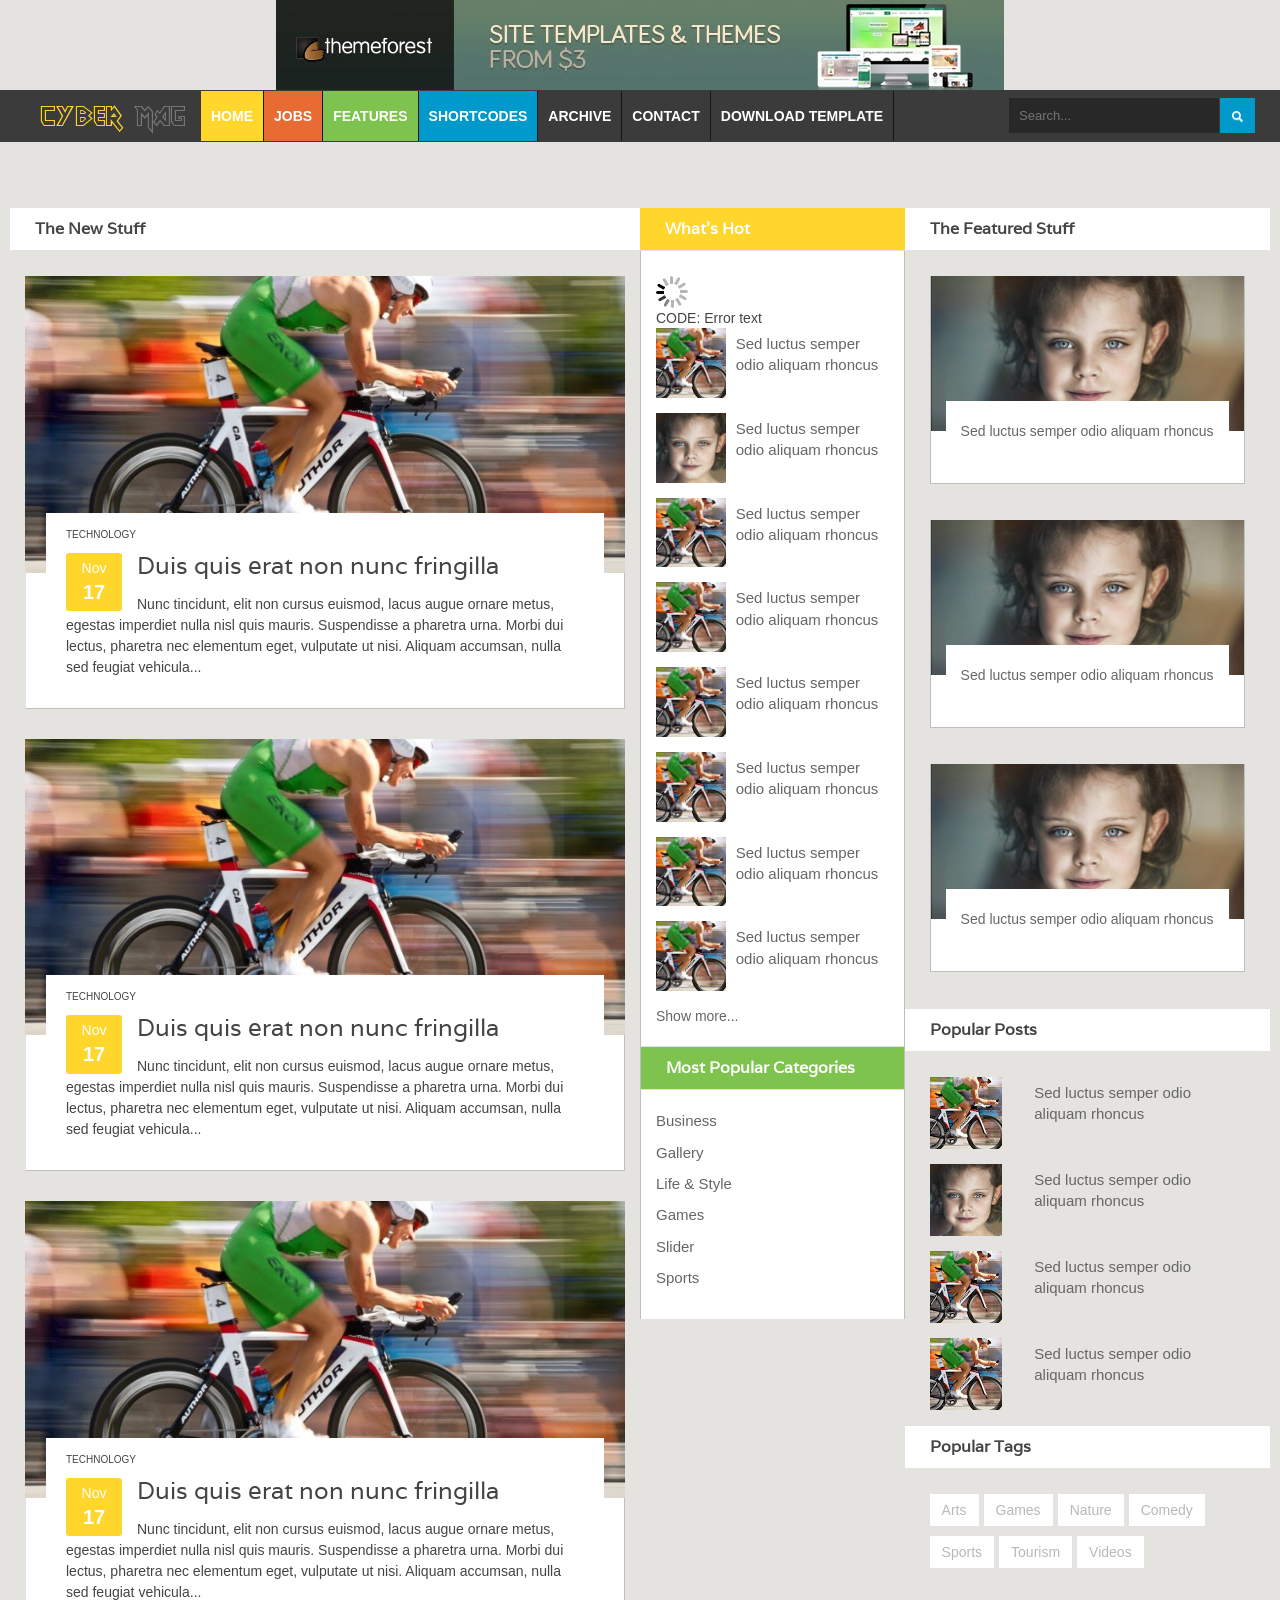
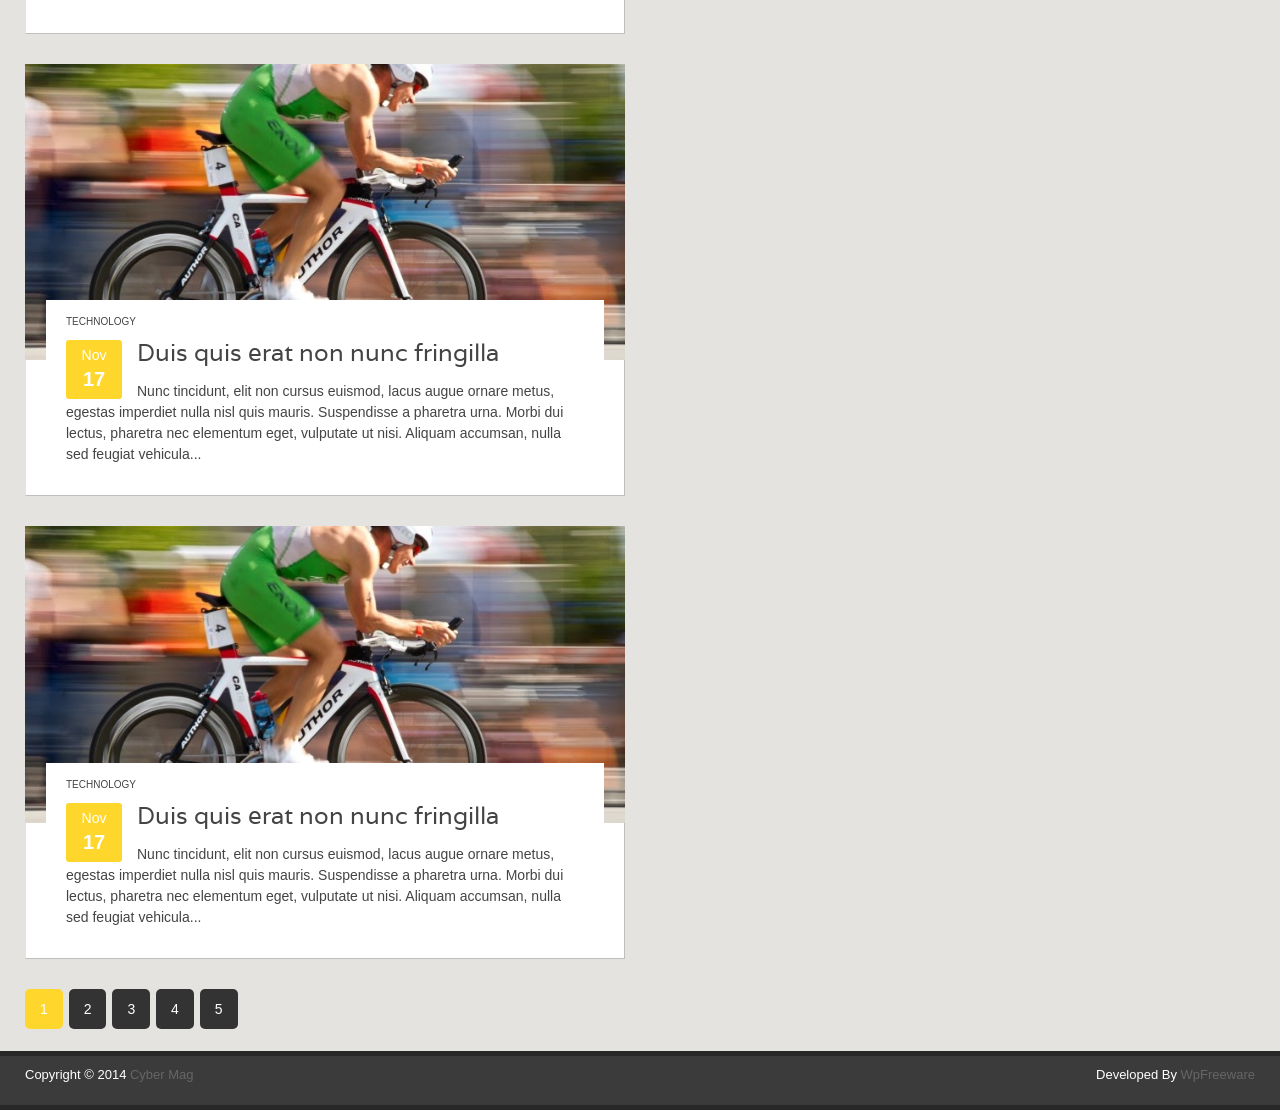
==== PracticaTwitter/template/index.html @ 207b473c "Primera versión de las prácticas de DIW Este es el inicio del repositorio de la asignatura, está cre" ====
<!DOCTYPE html>
<html lang="en">
  <head>
    <meta charset="utf-8">
    <meta http-equiv="X-UA-Compatible" content="IE=edge">
    <meta name="viewport" content="width=device-width, initial-scale=1">
    <title>Cyber Mag:Home</title>

    <!-- Bootstrap -->
    <link href="css/bootstrap.min.css" rel="stylesheet">

    <!-- for fontawesome icon css file -->
    <link href="css/font-awesome.min.css" rel="stylesheet">

    <!-- for content animate css file -->
    <link rel="stylesheet" href="css/animate.css"> 
    <link href='http://fonts.googleapis.com/css?family=Varela' rel='stylesheet' type='text/css'>
    <!-- main site css file -->
    <link href="structure.css" rel="stylesheet">

 

    <!-- HTML5 shim and Respond.js for IE8 support of HTML5 elements and media queries -->
    <!-- WARNING: Respond.js doesn't work if you view the page via file:// -->
    <!--[if lt IE 9]>
      <script src="https://oss.maxcdn.com/html5shiv/3.7.2/html5shiv.min.js"></script>
      <script src="https://oss.maxcdn.com/respond/1.4.2/respond.min.js"></script>
    <![endif]-->
  </head>
  <body>
     <!-- Preloader -->
    <div id="preloader">
      <div id="status">&nbsp;</div>
    </div>
    <!-- End Preloader -->

    <!-- start top add banner -->
      <div class="topadd_place">
        <a href="#"><img src="img/addbanner_728x90_V1.jpg" alt="img"></a>
      </div>
      <!-- End top add banner -->
  <a class="scrollToTop" href="#"><i class="fa fa-angle-up"></i></a>
    <!-- ==================start header=============== -->
    <header id="header">
      <div class="container">
         <!-- Static navbar -->
      <nav class="navbar navbar-default" role="navigation">
        <div class="container-fluid">
          <div class="navbar-header">
            <button type="button" class="navbar-toggle collapsed" data-toggle="collapse" data-target="#navbar" aria-expanded="false" aria-controls="navbar">
              <span class="sr-only">Toggle navigation</span>
              <span class="icon-bar"></span>
              <span class="icon-bar"></span>
              <span class="icon-bar"></span>
            </button>
            <a class="navbar-brand" href="index.html"><span>Cyber</span> Mag</a>
          </div>
          <div id="navbar" class="navbar-collapse collapse">
            <ul class="nav navbar-nav custom_nav">
              <li class=""><a href="#">Home</a></li>              
               <li class="dropdown">
                <a href="#" class="dropdown-toggle" data-toggle="dropdown" role="button" aria-expanded="false">Jobs</a>
                <ul class="dropdown-menu" role="menu">
                  <li class="dropdown">
                    <a class="dropdown-toggle" data-toggle="dropdown" role="button" aria-expanded="false" href="#">Jobs Home</a>
                     <!--  <ul class="dropdown-menu" role="menu">
                        <li>Two Columns</li>
                        <li>Three Columns</li>
                        <li>Four Columns</li>
                      </ul>   -->
                  </li>
                  <li><a href="#">Faq</a></li>
                  <li><a href="#">Home</a></li>
                  <li><a href="#">Article</a></li>
                
                </ul>
              </li>            
              <li class="dropdown">
                <a href="#" class="dropdown-toggle" data-toggle="dropdown" role="button" aria-expanded="false">Features</a>
                <ul class="dropdown-menu" role="menu">
                  <li><a href="#">Standard Blog Layout</a></li>
                  <li><a href="#">Post With Comments</a></li>
                  <li><a href="#">Page:Right Sidebar</a></li>                
                </ul>
              </li>
              <li><a href="#">Shortcodes</a></li>
              <li><a href="#">Archive</a></li>
              <li><a href="#">Contact</a></li>
              <li><a href="#">Download Template</a></li>
            </ul>           
          </div><!--/.nav-collapse -->
        </div><!--/.container-fluid -->
      </nav>
      <form id="searchForm">
        <input type="text" placeholder="Search...">
        <input type="submit" value="">
      </form>
      </div>
    </header>    
    <!-- ==================End header=============== -->

    <!-- ==================start content body section=============== -->
    <section id="contentbody">
      <div class="container">
        <div class="row">
        <!-- start left bar content -->
          <div class=" col-sm-12 col-md-6 col-lg-6">
            <div class="row">
              <div class="leftbar_content">
                <h2>The New Stuff</h2>
                <!-- start single stuff post -->
                <div class="single_stuff wow fadeInDown">
                  <div class="single_stuff_img">
                    <a href="single_page.html"><img src="img/stuff_img1.jpg" alt="img"></a>
                  </div>
                  <div class="single_stuff_article">
                      <div class="single_sarticle_inner">
                          <a class="stuff_category" href="#">Technology</a>
                        <div class="stuff_article_inner">
                          <span class="stuff_date">Nov <strong>17</strong></span>
                          <h2><a href="single_page.html">Duis quis erat non nunc fringilla</a></h2>
                          <p>Nunc tincidunt, elit non cursus euismod, lacus augue ornare metus, egestas imperdiet nulla nisl quis mauris. Suspendisse a pharetra urna. Morbi dui lectus, pharetra nec elementum eget, vulputate ut nisi. Aliquam accumsan, nulla sed feugiat vehicula...</p>
                        </div>
                      </div>
                  </div>
                </div>
                <!-- End single stuff post -->

                 <!-- start single stuff post -->
                <div class="single_stuff wow fadeInDown">
                  <div class="single_stuff_img">
                    <a href="#"><img src="img/stuff_img1.jpg" alt="img"></a>
                  </div>
                  <div class="single_stuff_article">
                      <div class="single_sarticle_inner">
                          <a class="stuff_category" href="#">Technology</a>
                        <div class="stuff_article_inner">
                          <span class="stuff_date">Nov <strong>17</strong></span>
                          <h2><a href="#">Duis quis erat non nunc fringilla</a></h2>
                          <p>Nunc tincidunt, elit non cursus euismod, lacus augue ornare metus, egestas imperdiet nulla nisl quis mauris. Suspendisse a pharetra urna. Morbi dui lectus, pharetra nec elementum eget, vulputate ut nisi. Aliquam accumsan, nulla sed feugiat vehicula...</p>
                        </div>
                      </div>
                  </div>
                </div>
                <!-- End single stuff post -->

                <!-- start single stuff post -->
                <div class="single_stuff wow fadeInDown">
                  <div class="single_stuff_img">
                    <a href="#"><img src="img/stuff_img1.jpg" alt="img"></a>
                  </div>
                  <div class="single_stuff_article">
                      <div class="single_sarticle_inner">
                          <a class="stuff_category" href="#">Technology</a>
                        <div class="stuff_article_inner">
                          <span class="stuff_date">Nov <strong>17</strong></span>
                          <h2><a href="#">Duis quis erat non nunc fringilla</a></h2>
                          <p>Nunc tincidunt, elit non cursus euismod, lacus augue ornare metus, egestas imperdiet nulla nisl quis mauris. Suspendisse a pharetra urna. Morbi dui lectus, pharetra nec elementum eget, vulputate ut nisi. Aliquam accumsan, nulla sed feugiat vehicula...</p>
                        </div>
                      </div>
                  </div>
                </div>
                <!-- End single stuff post -->

                <!-- start single stuff post -->
                <div class="single_stuff wow fadeInDown">
                  <div class="single_stuff_img">
                    <a href="#"><img src="img/stuff_img1.jpg" alt="img"></a>
                  </div>
                  <div class="single_stuff_article">
                      <div class="single_sarticle_inner">
                          <a class="stuff_category" href="#">Technology</a>
                        <div class="stuff_article_inner">
                          <span class="stuff_date">Nov <strong>17</strong></span>
                          <h2><a href="#">Duis quis erat non nunc fringilla</a></h2>
                          <p>Nunc tincidunt, elit non cursus euismod, lacus augue ornare metus, egestas imperdiet nulla nisl quis mauris. Suspendisse a pharetra urna. Morbi dui lectus, pharetra nec elementum eget, vulputate ut nisi. Aliquam accumsan, nulla sed feugiat vehicula...</p>
                        </div>
                      </div>
                  </div>
                </div>
                <!-- End single stuff post -->

                <!-- start single stuff post -->
                <div class="single_stuff wow fadeInDown">
                  <div class="single_stuff_img">
                    <a href="#"><img src="img/stuff_img1.jpg" alt="img"></a>
                  </div>
                  <div class="single_stuff_article">
                      <div class="single_sarticle_inner">
                          <a class="stuff_category" href="#">Technology</a>
                        <div class="stuff_article_inner">
                          <span class="stuff_date">Nov <strong>17</strong></span>
                          <h2><a href="#">Duis quis erat non nunc fringilla</a></h2>
                          <p>Nunc tincidunt, elit non cursus euismod, lacus augue ornare metus, egestas imperdiet nulla nisl quis mauris. Suspendisse a pharetra urna. Morbi dui lectus, pharetra nec elementum eget, vulputate ut nisi. Aliquam accumsan, nulla sed feugiat vehicula...</p>
                        </div>
                      </div>
                  </div>
                </div>
                <!-- End single stuff post -->

                <div class="stuffpost_paginatinonarea wow slideInLeft">
                  <ul class="newstuff_pagnav">
                    <li><a class="active_page" href="#">1</a></li>
                    <li><a href="#">2</a></li>
                    <li><a href="#">3</a></li>
                    <li><a href="#">4</a></li>
                    <li><a href="#">5</a></li>
                  </ul>
                </div>
              </div>
            </div>  
          </div>
          <!-- End left bar content -->

          <!-- start middle bar content -->
          <div class="col-sm-6 col-md-2 col-lg-2">
           <div class="row">
              <div class="middlebar_content">
              <h2 class="yellow_bg">What's Hot</h2>
              
              <div class="middlebar_content_inner wow fadeInUp">
                <div id="preload_tweet">
                  <img src="img/status.gif" />
                </div>
                <div id="error_tweet">
                  <span>CODE:</span> <span>Error text</span>
                </div>
                <ul class="middlebar_nav">
                  <li>
                    <a class="mbar_thubnail" href="#"><img src="img/hot_img1.jpg" alt="img"></a>
                    <a class="mbar_title" href="#">Sed luctus semper odio aliquam rhoncus</a>
                  </li>
                   <li>
                    <a class="mbar_thubnail" href="#"><img src="img/hot_img2.jpg" alt="img"></a>
                    <a class="mbar_title" href="#">Sed luctus semper odio aliquam rhoncus</a>
                  </li>
                   <li>
                    <a class="mbar_thubnail" href="#"><img src="img/hot_img1.jpg" alt="img"></a>
                    <a class="mbar_title" href="#">Sed luctus semper odio aliquam rhoncus</a>
                  </li>
                   <li>
                    <a class="mbar_thubnail" href="#"><img src="img/hot_img1.jpg" alt="img"></a>
                    <a class="mbar_title" href="#">Sed luctus semper odio aliquam rhoncus</a>
                  </li>
                    <li>
                    <a class="mbar_thubnail" href="#"><img src="img/hot_img1.jpg" alt="img"></a>
                    <a class="mbar_title" href="#">Sed luctus semper odio aliquam rhoncus</a>
                  </li>
                    <li>
                    <a class="mbar_thubnail" href="#"><img src="img/hot_img1.jpg" alt="img"></a>
                    <a class="mbar_title" href="#">Sed luctus semper odio aliquam rhoncus</a>
                  </li>
                    <li>
                    <a class="mbar_thubnail" href="#"><img src="img/hot_img1.jpg" alt="img"></a>
                    <a class="mbar_title" href="#">Sed luctus semper odio aliquam rhoncus</a>
                  </li>
                    <li>
                    <a class="mbar_thubnail" href="#"><img src="img/hot_img1.jpg" alt="img"></a>
                    <a class="mbar_title" href="#">Sed luctus semper odio aliquam rhoncus</a>
                  </li>
                </ul>
                <div id="load_more">
                  <a href="" id="show more"/>Show more...</a>
                </div>
              </div>
              <div class="popular_categori  wow fadeInUp">
                <h2 class="limeblue_bg">Most Popular Categories</h2>
                <ul class="poplr_catgnva">
                    <li><a href="#">Business</a></li>
                    <li><a href="#">Gallery</a></li>
                    <li><a href="#">Life & Style</a></li>
                    <li><a href="#">Games</a></li>
                    <li><a href="#">Slider</a></li>
                    <li><a href="#">Sports</a></li>
                  </ul>  
              </div>        
            </div>
           </div>
          </div>
          <!-- End middle bar content -->

          <div class="col-sm-6 col-md-4 col-lg-4">
            <div class="row">
              <div class="rightbar_content">
              <!-- start featured post -->
                <div class="single_blog_sidebar wow fadeInUp">
                <h2>The Featured Stuff</h2>  
                <ul class="featured_nav">
                  <li>
                    <a class="featured_img" href="#"><img src="img/featured_img1.jpg" alt="img"></a>
                    <div class="featured_title">
                      <a class="" href="#">Sed luctus semper odio aliquam rhoncus</a>
                    </div>
                  </li>
                  <li>
                    <a class="featured_img" href="#"><img src="img/featured_img1.jpg" alt="img"></a>
                    <div class="featured_title">
                      <a class="" href="#">Sed luctus semper odio aliquam rhoncus</a>
                    </div>
                  </li>
                  <li>
                    <a class="featured_img" href="#"><img src="img/featured_img1.jpg" alt="img"></a>
                    <div class="featured_title">
                      <a class="" href="#">Sed luctus semper odio aliquam rhoncus</a>
                    </div>
                  </li>
                </ul>
                </div>
                <!-- End featured post -->

                <!-- start Popular Posts -->
                <div class="single_blog_sidebar wow fadeInUp">
                <h2>Popular Posts</h2>  
                <ul class="middlebar_nav wow">
                  <li>
                    <a href="#" class="mbar_thubnail"><img alt="img" src="img/hot_img1.jpg"></a>
                    <a href="#" class="mbar_title">Sed luctus semper odio aliquam rhoncus</a>
                  </li>
                   <li>
                    <a href="#" class="mbar_thubnail"><img alt="img" src="img/hot_img2.jpg"></a>
                    <a href="#" class="mbar_title">Sed luctus semper odio aliquam rhoncus</a>
                  </li>
                   <li>
                    <a href="#" class="mbar_thubnail"><img alt="img" src="img/hot_img1.jpg"></a>
                    <a href="#" class="mbar_title">Sed luctus semper odio aliquam rhoncus</a>
                  </li>
                   <li>
                    <a href="#" class="mbar_thubnail"><img alt="img" src="img/hot_img1.jpg"></a>
                    <a href="#" class="mbar_title">Sed luctus semper odio aliquam rhoncus</a>
                  </li>
                </ul>
                </div>
                <!-- End Popular Posts -->  

                <!-- start Popular Posts -->
                <div class="single_blog_sidebar wow fadeInUp">
                <h2>Popular Tags</h2>  
                <ul class="poplr_tagnav">
                  <li><a href="#">Arts</a></li>
                  <li><a href="#">Games</a></li>
                  <li><a href="#">Nature</a></li>
                  <li><a href="#">Comedy</a></li>
                  <li><a href="#">Sports</a></li>
                  <li><a href="#">Tourism</a></li>
                  <li><a href="#">Videos</a></li>
                </ul>
                </div>
                <!-- End Popular Posts -->              
              </div>
            </div>
          </div>
        </div>
      </div>
    </section>
    <footer id="footer">
      <div class="container">
        <div class="row">
          <div class="col-md-12">
            <div class="footer_inner">
              <p class="pull-left">Copyright &copy; 2014 <a href="#">Cyber Mag</a></p>
              <p class="pull-right">Developed By <a href="#">WpFreeware</a></p>
            </div>
          </div>
        </div>
      </div>
    </footer>
    <!-- ==================End content body section=============== -->

    <!-- jQuery (necessary for Bootstrap's JavaScript plugins) -->
    <script src="https://ajax.googleapis.com/ajax/libs/jquery/1.11.1/jquery.min.js"></script>
    <!-- Include all compiled plugins (below), or include individual files as needed -->
    <script src="js/bootstrap.min.js"></script> 
    <!-- For content animatin  -->
    <script src="js/wow.min.js"></script> 
    <!-- custom js file include -->
     <script src="js/custom.js"></script>     
        
  </body>
</html>
---- PracticaTwitter/template/structure.css ----
/*
Template Name: ColorMag
Template URI: http://www.wpfreeware.com/colormag-free-wordpress-blogmagazine-theme/
Author: WpFreeware
Author URI: http://www.wpfreeware.com
Description: A beautiful responsive magazine style template
Version: 1.0 
License: GPL
License URI: http://www.gnu.org/licenses/gpl-2.0.html
*/

@font-face {
  font-family: 'Eddie';
  src: url('fonts/Eddie.eot?#iefix') format('embedded-opentype'), 
  url('fonts/Eddie.woff') format('woff'),
  url('fonts/Eddie.ttf')  format('truetype'),
  url('fonts/Eddie.svg#Eddie') format('svg');
  font-weight: normal;
  font-style: normal;
}

@font-face {
  font-family: 'AmazingSpiderMan';
  src: url('fonts/AmazingSpiderMan.eot?#iefix') format('embedded-opentype'),  url('fonts/AmazingSpiderMan.woff') format('woff'), url('fonts/AmazingSpiderMan.ttf')  format('truetype'), url('fonts/AmazingSpiderMan.svg#AmazingSpiderMan') format('svg');
  font-weight: normal;
  font-style: normal;
}

@font-face {
  font-family: 'AmazingSpiderManslant';
  src: url('fonts/AmazingSpiderManslant.eot?#iefix') format('embedded-opentype'),  url('fonts/AmazingSpiderManslant.woff') format('woff'),
   url('fonts/AmazingSpiderManslant.ttf')  format('truetype'),
    url('fonts/AmazingSpiderManslant.svg#AmazingSpiderManslant') format('svg');
  font-weight: normal;
  font-style: normal;
}
body{
	background-color: #e5e3df;
	color: #444;
	overflow-x:hidden; 
}
ul{
	padding: 0;
	margin: 0;
	list-style: none;
}
a{
	text-decoration: none;
	color: #666;
}
a:hover{
	color: #272727;
}
h2{
	font-family: 'Varela', sans-serif;
}
.img-center {
  display: block;
  margin-left: auto;
  margin-right: auto;  
  text-align: center;
}
.img-right{
  display: block;
  margin-left: auto;  
}
.img-left {
  display: block; 
  margin-right: auto;  
}
.yellow_bg{
	background-color: #ffd62c;
}
.yellow_btn{
	background-color: #ffd62c;
	color: #fff;

}
.yellow_btn:hover{
	background-color: #f8c907;
	color: #fff;
}
.limeblue_bg{
	background-color: #7dc34d;
}
.blue_bg{
	background-color: #09c;
}
.blue_btn{
	background-color: #09c;
	color: #fff;
}
.blue_btn:hover{
	background-color: #39c8f7;
	color: #fff;
}

#header{
	float: left;
	display: inline;
	width: 100%;
	background-color: #3b3b3b;
}
.navbar{
	margin-bottom: 0px;
	width: 80%;
	float: left;
}
.navbar-default {
  background-color: #3b3b3b;
  border-color: #3b3b3b;
}
.navbar-brand{
	 font-family: 'Eddie';
	font-size: 23px;
	-webkit-transition: all 0.5s;
	-o-transition: all 0.5s;
	transition: all 0.5s;
}
.navbar-brand>span{
	color: #ffd62c;
}
.navbar-brand:hover{
	opacity: 0.75;
}

.custom_nav li{
	border-right:1px solid #161616;
}
.custom_nav li a {
  color: #fff !important;
  font-size: 14px;
  font-weight: bold;
  padding: 15px 10px;
  text-transform: uppercase;
  -webkit-transition: all 0.5s;
  -o-transition: all 0.5s;
  transition: all 0.5s;
}
.navbar-default .navbar-nav > li > a:hover, .navbar-default .navbar-nav > li > a:focus {
  background: none repeat scroll 0 0 #ffd62c;	
  color: #333;
  outline: none;
}
.navbar-default .navbar-nav > .open > a, .navbar-default .navbar-nav > .open > a:hover, .navbar-default .navbar-nav > .open > a:focus {
  background-color: #ffd62c;
  color: #555;
}
.navbar-default .navbar-toggle:hover, .navbar-default .navbar-toggle:focus {
  background-color: #ffd62c;
  border-color: #ffd62c;
}
.navbar-default .navbar-toggle {
  border-color: #ffd62c;
}
.navbar-default .navbar-collapse, .navbar-default .navbar-form {
  border-color: #ffd62c;
}
.navbar-collapse.in {
  overflow-x: hidden;
}
.custom_nav > li:nth-child(1) > a {
  background: none repeat scroll 0 0 #ffd62c;
}
.custom_nav > li:nth-child(2) > a {
  background: none repeat scroll 0 0 #e76b33;
}
.custom_nav > li:nth-child(3) > a {
  background: none repeat scroll 0 0 #7dc34d ;
}
.custom_nav > li:nth-child(4) > a {
  background: none repeat scroll 0 0 #09c;
}
.dropdown-menu {
 background-color: #3b3b3b; 
 padding: 0px;
}
.dropdown-menu li a  {
	border-top: 1px solid #222;
}
.dropdown-menu li:first-child a{
	border-top:none;
}
.dropdown-menu>li a {
 font-size: 12px;
 font-weight: normal;
 text-transform: capitalize;
}
.dropdown-menu>li a:hover {
 background-color: #09c; 
}
.dropdown_level2{
	margin-left: 100%;
}
#searchForm{
	float: right;
	margin-top: 8px;
	width: 20%;
	height: auto;
}
#searchForm input[type="text"] {
  background-color: #282828;
  border: 0 none;
  color: #fff;
  float: left;
  font-size: 13px;
  height: 35px;
  outline: 0 none;
  padding: 5px 5px 5px 10px;
  width: 85.5%;
}
#searchForm input[type="submit"] {
  background: url("img/btn_search.png") repeat scroll 0 0 rgba(0, 0, 0, 0);
  border: 0 none;
  float: right;
  font-size: 0;
  height: 35px;
  width: 35px;
  -webkit-transition: all 0.5s;
  -o-transition: all 0.5s;
  transition: all 0.5s;
}
#searchForm input[type="submit"]:hover{
	opacity: 0.75;
}

/*start cotent body css*/
#contentbody {
  display: inline;
  float: left;
  padding: 65px 0 22px;
  width: 100%;
}

.leftbar_content{
	float: left;
	display: inline;
	width: 100%;	
	min-height: 200px;
}
.leftbar_content>h2{
	background: none repeat scroll 0 0 white;
	border-bottom: 1px solid #e3e3e3;
	border-top: 1px solid #e3e3e3;
	font-size: 16px;
	font-weight: bold;
	margin: 0 0 25px;
	padding: 5px 25px;
	line-height: 32px;
}
.single_stuff{
	float: left;
	display: inline;
	width: 100%;
	padding: 0px 15px;
	margin-bottom: 30px;
}
.single_stuff_img{
	float: left;
	display: inline;
	width: 100%;
}
.single_stuff_img a{
	display: block;
	-webkit-transition: all 0.5s;
	-o-transition: all 0.5s;
	transition: all 0.5s;
	
}
/*.single_stuff_img a:hover{
	opacity: 0.75;
}
*/
.single_stuff_img img{
	max-width: 100%;
}
.single_stuff_article {
	float: left;
	display: inline;
	width: 100%;
	background-color: #fff;
	border-bottom: 1px solid #bebebd;
	border-left: 1px solid #e3e3e3;
	border-right: 1px solid #bebebd;
}
.single_sarticle_inner{	
	 background-color: #fff;
	display: inline;
	float: left;
	margin: -60px 20px 0;
	padding: 10px 20px;
	width: auto;
}

.stuff_category {
  color: #444;
  display: inline-block;
  font-size: 10px;
  outline: medium none;
  text-decoration: none;
  text-transform: uppercase;
}
.stuff_article_inner{
	float: left;
	display: inline;
	width: 100%;
}
.stuff_date {
  background-color: #ffd62c;
  border-radius: 3px;
  color: #fff;
  float: left;
  font-size: 14px;
  margin: 10px 15px 0 0;
  padding: 5px 8px;
  text-align: center;
  width: 56px;
}
.stuff_date strong{
	font-size: 20px;
}
.stuff_article_inner h2{
	font-size: 24px;
	line-height: 1.5em;
	margin: 0;
	padding: 5px 0 0;
}
.stuff_article_inner h2>a{
	color: #444;
}
.stuff_article_inner p{	
	line-height: 1.5em;
	padding: 10px 0;
}
.middlebar_content{
	float: left;
	display: inline;
	width: 126%;
	background-color: #fff;
	min-height: 200px
}
.middlebar_content>h2{	
	float: left;
	width: 100%;
	border-bottom: 1px solid #e3e3e3;
	border-top: 1px solid #e3e3e3;
	color: #fff;
	font-size: 16px;
	font-weight: bold;
	margin:0px;
	padding: 5px 25px;
	line-height: 32px;
}
.rightbar_content{
	float:right;
	display: inline;
	width: 87%;	
	min-height: 200px;
}
.rightbar_content>h2{
	background: none repeat scroll 0 0 white;
	border-bottom: 1px solid #e3e3e3;
	border-top: 1px solid #e3e3e3;
	font-size: 16px;
	font-weight: bold;
	margin: 0 0 25px;
	padding: 5px 25px;
	line-height: 32px;
}
.stuffpost_paginatinonarea {
  display: inline;
  float: left;
  padding: 0 15px;
  width: 100%;
}
.newstuff_pagnav{
	text-align: left;
}
.newstuff_pagnav li{
	display: inline-block;
}
.newstuff_pagnav li a{
	display: inline-block;
	background: none repeat scroll 0 0 #333;
	border-radius: 5px;
	color: white;
	margin: 0 2px 0 0;
	padding: 10px 15px;
	-webkit-transition: all 0.5s;
	-o-transition: all 0.5s;
	transition: all 0.5s;
}
.newstuff_pagnav li a:hover,.newstuff_pagnav li a:focus,.newstuff_pagnav li a.active_page{
	background-color: #ffd62c;
	outline: none;
}

/*start middle bar css*/
.middlebar_content_inner {
  border-left: 1px solid #bebebd;
  border-right: 1px solid #bebebd;
  display: inline;
  float: left;
  padding: 25px 15px 20px;
  width: 100%;
}
.middlebar_nav{
	padding: 0;
	margin: 0;
}
.middlebar_nav li {
  display: block;
  float: left;
  margin-bottom: 15px;
  width: 100%;
}
.mbar_thubnail {
  display: block;
  float: left;
  height: auto;
  margin-right: 10px;
  width: 30%;
}
.mbar_thubnail>img{
	max-width: 100%;
}
.mbar_title {
  color: #666;
  display: inline-block;
  float: left;
  font-size: 15px;
  margin-top: 5px;
  width: 65%;
}
.popular_categori{
	float: left;
	display: inline;
	width: 100%;
	border-left: 1px solid #bebebd;
  	border-right: 1px solid #bebebd;  
}
.popular_categori > h2 {
  border-bottom: 1px solid #e3e3e3;
  border-top: 1px solid #e3e3e3;
  color: #fff;
  float: left;
  font-size: 16px;
  font-weight: bold;
  line-height: 32px;
  margin: 0;
  padding: 5px 25px;
  width: 100%;
}
.poplr_catgnva {
  float: left;
  padding: 20px 15px;
  width: 100%;
}
.poplr_catgnva li{
	display: block;
	width: 100%;
	margin-bottom: 10px;
}
.poplr_catgnva li a{
	display: block;
	font-size: 15px;
	text-decoration: none;
	font-family: arial;

}
.poplr_catgnva li a:hover{
	color: #7dc34d;
}

/*start right sidebar*/
.single_blog_sidebar{
	float: left;
	display: inline;
	width: 100%;
	padding: 0px 25px;
}
.single_blog_sidebar > h2 {
	background: none repeat scroll 0 0 white;
	border-bottom: 1px solid #e3e3e3;
	border-top: 1px solid #e3e3e3;
	font-size: 16px;
	font-weight: bold;
	line-height: 32px;
	margin: 0 0 25px -25px;
	padding: 5px 25px;
	width: 116%;
}
.featured_nav{}
.featured_nav li{
	float: left;
	width: 100%;
	background-color: #fff;
	padding-bottom: 32px;
	border-left: 1px solid #bebebd;
  	border-right: 1px solid #bebebd;  
  	border-bottom: 1px solid #bebebd;
  	margin-bottom: 36px;
}
.featured_img{
	display: block;	
}
.featured_img img{
	max-width: 100%;
}
.featured_title{
	background: none repeat scroll 0 0 white;
	margin: 0 15px;
	position: relative;

	
}
.featured_title>a{
	display: block;
	background-color: #fff;
	margin-top: -30px;
	padding: 20px 15px 10px;
}
.topadd_place{
	float: left;
	display: inline;
	width: 100%;
	text-align: center;
}
.topadd_place>a{
	display: inline-block;
	width: 728px;
}
.topadd_place>a img{
	width: 100%;
}
/*start popular tags area*/
.poplr_tagnav{}
.poplr_tagnav li{}
.poplr_tagnav li a {
  background-color: #fff;
  color: #bbb7b7;
  display: inline-block;
  float: left;
  margin-bottom: 10px;
  margin-right: 5px;
  padding: 6px 12px;
  -webkit-transition: all 0.5s;
  -o-transition: all 0.5s;
  transition: all 0.5s;
}
.poplr_tagnav li a:hover{
  background-color: #ffd62c;
  color: #fff;
  text-decoration: none;
}

/*start footer area*/
#footer{
	float: left;
	display: inline;
	width: 100%;
	background: none repeat scroll 0 0 #3b3b3b;
border-bottom: 5px solid #282828;
border-top: 5px solid #282828;

}
.footer_inner{
	float: left;
	display: inline;
	width: 100%;
	padding: 10px 0px;
}
.footer_inner p{
	color: #fff;
	font-size: 13px;
}
.footer_inner p a:hover{
	color: #ffd62c;
	text-decoration: none;
	border-bottom: 1px solid #ffd62c;
}
/*End footer area*/

/*start single page*/
.singlepost_area{
	float: left;
	display: inline;
	width: 100%;
}
.singlepost_content {
  background-color: #fff;
  display: inline;
  float: left;
  margin-bottom: 25px;
  margin-left: 15px;
  padding: 20px;
  width: 95%;
}

.singlepost_content img{
	margin-top: 15px;
	margin-bottom: 15px;
}
.singlepost_content h2{
	font-size: 24px;
	line-height: 1.5em;
	margin: 0;
	padding: 5px 0 0;	
}
.singlepost_content p {
  background-color: white;
  border: 0 none;
  color: #333333;
  font-family: Arial,sans-serif;
  font-size: 13px;
  line-height: 20.8px;
  margin: 0 0 10px;
  padding: 0;
  text-align: justify;
  vertical-align: baseline;
}
.singlepost_content blockquote{
	font-family: arial;
	font-style: italic;
} 
.singlepost_content>ul{
	padding-left: 15px;
}
.singlepost_content>ul li{
	background-image: url(img/arrow_icon.png);
	background-repeat: no-repeat;
	background-position: left center;
	padding-left: 20px;
	margin-bottom: 8px;
}
.singlepost_content>ul li:hover{
	opacity: 0.50;
}

.social_area {
  display: inline;
  float: left;
  margin-top: 20px;
  padding: 10px 0;  
  width: 100%;
}
.social_area ul{
	display: inline-block;
	text-align: center;
	width: 100%;
}
.social_area ul li{
	display: inline-block;
}
.social_area ul li > a {
  background: none repeat scroll 0 0 grey;
  border-radius: 50%;
  color: white;
  font-size: 24px;
  margin: 0 4px;
  padding: 6px 12px;
  text-decoration: none;
  display: inline-block;
  -webkit-transition: all 0.5s;
  -o-transition: all 0.5s;
  transition: all 0.5s;
}

.social_area ul li > a:hover{
	/*opacity: 0.75;*/
	transform: rotate(360deg);
}

.social_area li:nth-child(1) > a {
  background: none repeat scroll 0 0 #3b5998;
  padding: 6px 16px;
}
.social_area li:nth-child(2) > a {
  background: none repeat scroll 0 0 #00acee;  
}
.social_area li:nth-child(3) > a {
  background: none repeat scroll 0 0 #dd4b39;
  
}
.social_area li:nth-child(4) > a {
  background: none repeat scroll 0 0 #0e76a8;
  
}
.social_area li:nth-child(5) > a {
  background: none repeat scroll 0 0 #c92228;
  
}
.author{
	float: left;
	display: inline;
	width: 100%;
}
.author>a {
  border-radius: 50%;
  display: block;
  float: left;
  height: 100px;
  margin-right: 20px;
  width: 100px;
}
.author a>img{
	width: 100%;
	height: 100%;
	border-radius: 50%;
}
.author>a:hover{
	opacity: 0.75;
}
.author_details {
  float: left;
  display: inline;
  width: 68%;
}
.singlepage_pagination {
  display: inline;
  float: left;
  margin-top: 40px;
  padding: 0 20px;
  width: 100%;
}
.previous_btn {
  border: 2px solid #ffd62c;
  border-radius: 0 10px;
  color: #bbb7b7;
  display: inline-block;
  float: left;
  outline: medium none;
  padding: 8px 10px;
  text-transform: uppercase;
   -webkit-transition: all 0.5s;
  -o-transition: all 0.5s;
  transition: all 0.5s;
}
.next_btn{
	border: 2px solid #ffd62c;
  border-radius: 10px 0px;
  color: #bbb7b7;
  display: inline-block;
  float: right;
  outline: medium none;
  padding: 8px 10px;
  text-transform: uppercase;
  -webkit-transition: all 0.5s;
  -o-transition: all 0.5s;
  transition: all 0.5s;
}
.previous_btn:hover,.previous_btn:focus,.next_btn:hover,.next_btn:focus{
	background-color: #ffd62c;
	border-color: #ffd62c;
	text-decoration: none;
	color: #fff;
	outline: none;
}
.similar_post_area{
	float: left;
	display: inline;
	width: 100%;
}
.similar_post_area > h2 {
  background: none repeat scroll 0 0 white;
  border-bottom: 1px solid #e3e3e3;
  border-top: 1px solid #e3e3e3;
  font-size: 16px;
  font-weight: bold;
  line-height: 32px;
  margin: 0 0 25px;
  padding: 5px 25px;
  width: 100%;
}
.similar_post_area > h2 i {
  color: #ffd62c;
  display: inline-block;
  font-size: 25px;
  margin-left: 5px;
  margin-top: 5px;
}
.similarpost_nav {
  text-align: center;
}
.similarpost_nav li {
  display: inline-block;
  width: 30%;
  float: none;
  margin: 0px 1%;
}
.scrollToTop {
  background: none repeat scroll 0 0 #FFD200;
  border: 1px solid #FFFFFF;
  bottom: 105px;
  color: #FFFFFF;
  display: none;
  font-size: 32px;
  font-weight: bold;
  height: 50px;
  position: fixed;
  right: 75px;
  text-align: center;
  text-decoration: none;
  width: 50px;
  z-index: 9999;
  -webkit-transition: all 0.5s;
  -moz-transition: all 0.5s;
  -ms-transition: all 0.5s;
  -o-transition: all 0.5s;
  transition: all 0.5s;

}
.scrollToTop:hover, .scrollToTop:focus{
  background-color: #09c;
  color: #FFFFFF !important;
  text-decoration: none;
  outline: none;
}
/* Preloader */
#preloader {
	position: fixed;
	top:0;
	left:0;
	right:0;
	bottom:0;
	background-color:#fff; /* change if the mask should have another color then white */
	z-index:99; /* makes sure it stays on top */
}

#status {
	width:200px;
	height:200px;
	position:absolute;
	left:50%; /* centers the loading animation horizontally one the screen */
	top:50%; /* centers the loading animation vertically one the screen */
	background-image:url(img/status.gif); /* path to your loading animation */
	background-repeat:no-repeat;
	background-position:center;
	margin:-100px 0 0 -100px; /* is width and height divided by two */
}



/*======================///////////////
			start responsive style
=====================///////////////////////*/
@media(max-width:1199px ){
	.navbar-collapse{padding-right: 0px;}	
	.custom_nav li a {font-size: 12px;padding: 15px 6px;}
	#searchForm input[type="text"] {width: 81%;}
	.mbar_title {font-size: 14px; margin-top: 0;width: 64%;}
	
}
@media(max-width:991px ){
	.navbar {width: 100%;padding-top: 20px;}
	.custom_nav li a {font-size: 10px;padding: 15px 8px;}
	.custom_nav li {border-right: medium none;}
	#searchForm {margin-bottom: 20px;margin-top: 20px;width: 100%;padding: 0px 15px;}
	#searchForm input[type="text"] {width: 95%;}
	#searchForm input[type="submit"]{float: left;width: 5%;}
	.middlebar_content {width: 100%;}
	.rightbar_content{width:100%;}
	.single_stuff_img img {width: 100%;}
	.mbar_thubnail {width: 22%;}
	.mbar_title {width: 70%;}
	.leftbar_content {margin-bottom: 30px;}
}
@media(max-width:767px ){
	#searchForm input[type="text"] {width: 90%;}
	#searchForm input[type="submit"]{float: left;width: 35px;}
	.custom_nav li a {font-size: 14px;}
	.mbar_thubnail > img {width: 100%;}
	.topadd_place>a{width: 100%;}
}
@media(max-width:480px ){
	#searchForm input[type="text"] {width: 86%;}
	.stuff_article_inner h2 > a {font-size: 20px;}
	.footer_inner p {float: none;width: 100%;text-align: center;}
	.similarpost_nav li {margin: 0 0 25px;padding: 0 2%;width: 100%;}
}
@media(max-width:320px ){
	.stuff_article_inner h2{line-height: 1em;}
.stuff_article_inner h2 > a {font-size: 16px;}	
	
}
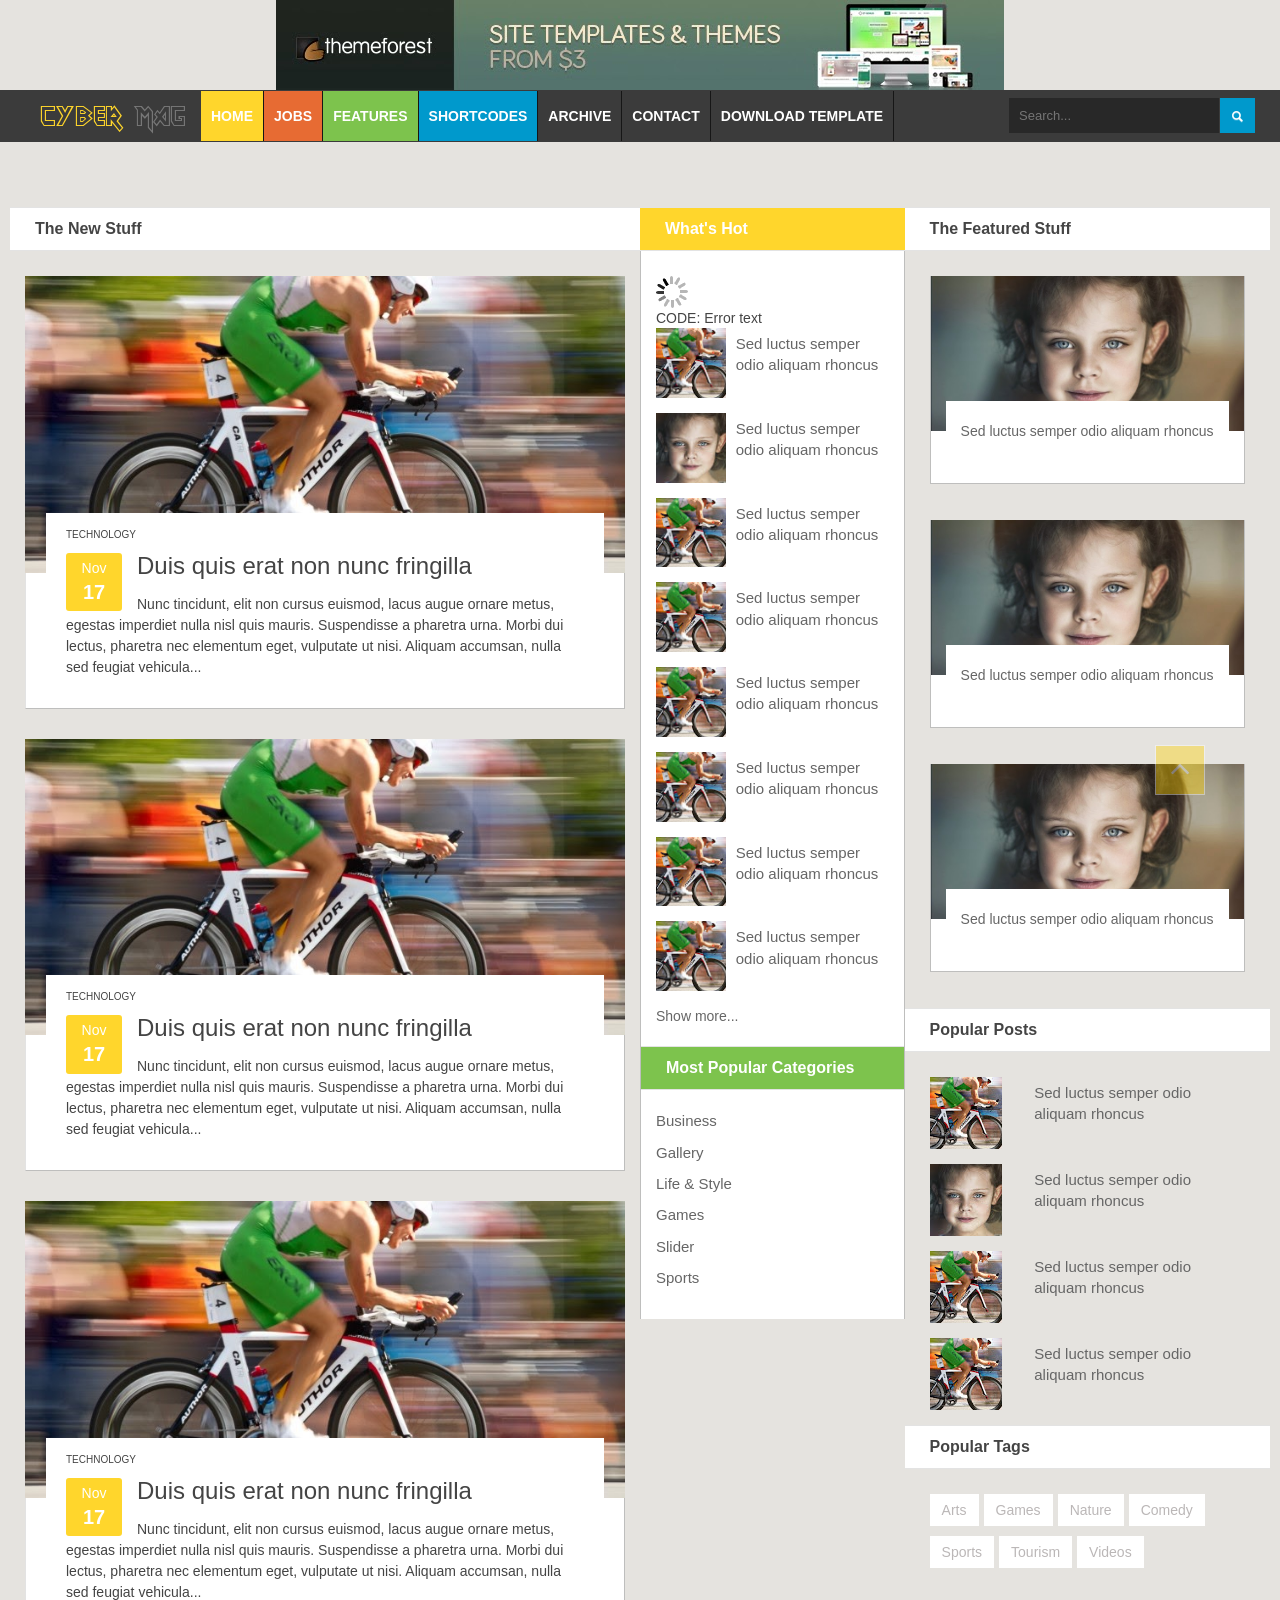
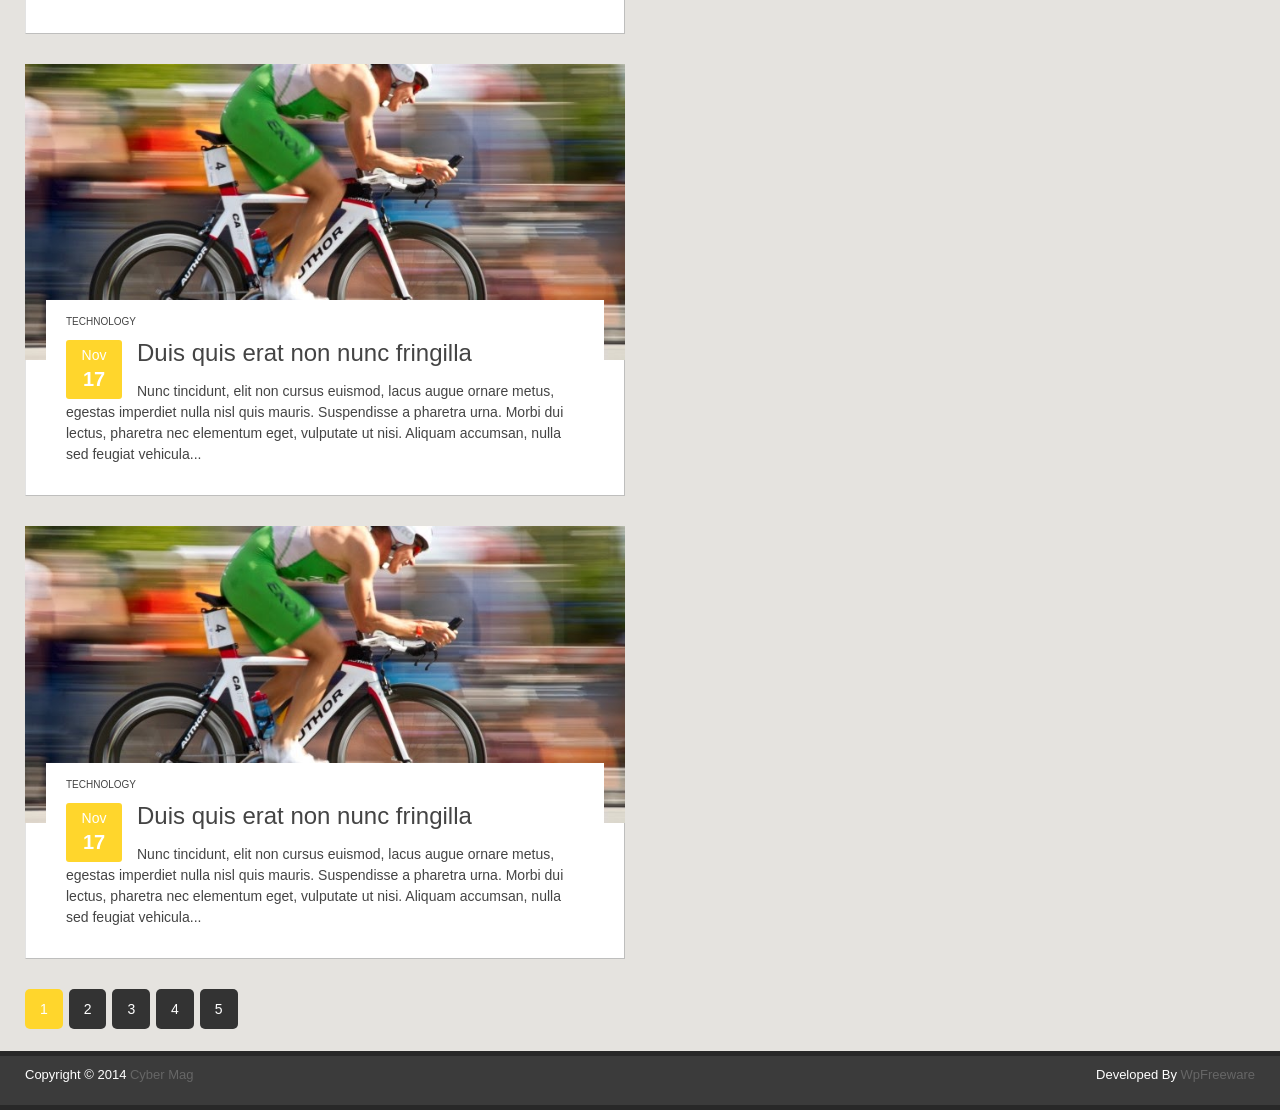
==== commit 9545a6fe: "Incluida la generación de un json para consumirlo offline" ====
--- a/PracticaTwitter/template/index.html
+++ b/PracticaTwitter/template/index.html
@@ -14,7 +14,7 @@
 
     <!-- for content animate css file -->
     <link rel="stylesheet" href="css/animate.css"> 
-    <link href='http://fonts.googleapis.com/css?family=Varela' rel='stylesheet' type='text/css'>
+    <link href='fonts/fonts.def' rel='stylesheet' type='text/css'>
     <!-- main site css file -->
     <link href="structure.css" rel="stylesheet">
 
@@ -367,7 +367,7 @@
     <!-- ==================End content body section=============== -->
 
     <!-- jQuery (necessary for Bootstrap's JavaScript plugins) -->
-    <script src="https://ajax.googleapis.com/ajax/libs/jquery/1.11.1/jquery.min.js"></script>
+    <script src="js/jquery.min.js"></script>
     <!-- Include all compiled plugins (below), or include individual files as needed -->
     <script src="js/bootstrap.min.js"></script> 
     <!-- For content animatin  -->
